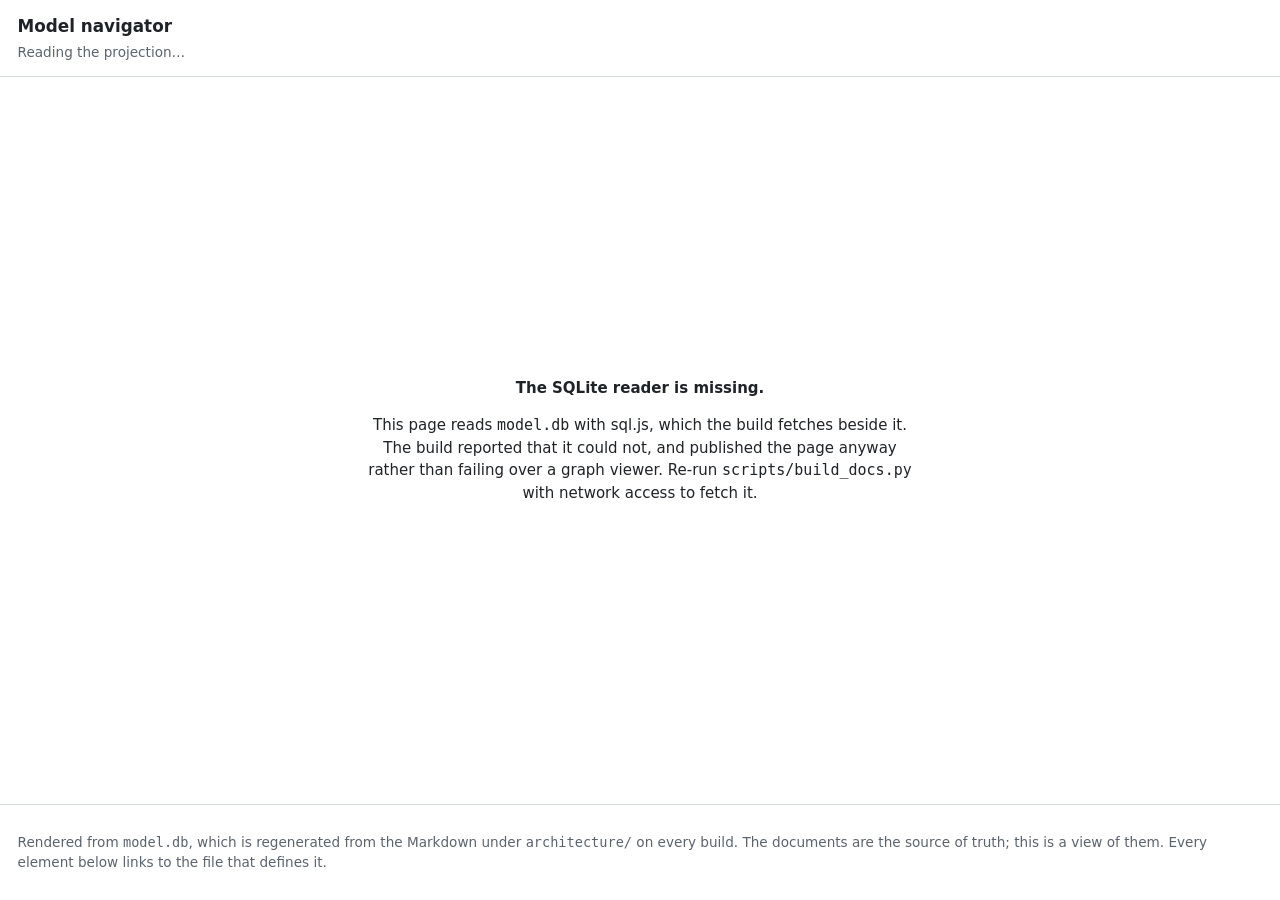
==== plugins/archreator/scaffold/navigator/index.html @ 5ea8c15d "feat: the model gets a reader — the graph navigator scaffold/navigator/ is one static page over the " ====
<!doctype html>
<html lang="en">
<head>
<meta charset="utf-8">
<meta name="viewport" content="width=device-width, initial-scale=1">
<title>Model navigator</title>
<link rel="icon" href="data:image/svg+xml,%3Csvg xmlns='http://www.w3.org/2000/svg' viewBox='0 0 16 16'%3E%3Ccircle cx='4' cy='4' r='2.5' fill='%23e6d6f5' stroke='%23555'/%3E%3Ccircle cx='12' cy='6' r='2.5' fill='%23fffbb5' stroke='%23555'/%3E%3Ccircle cx='7' cy='12' r='2.5' fill='%23c2f0ff' stroke='%23555'/%3E%3Cpath d='M4 4 12 6 7 12Z' fill='none' stroke='%23888'/%3E%3C/svg%3E">
<link rel="stylesheet" href="./navigator.css">
</head>
<body>
<header>
  <h1>Model navigator</h1>
  <p id="subtitle">Reading the projection…</p>
</header>

<main>
  <aside id="controls" hidden>
    <label class="field">
      <span>Model</span>
      <select id="project"></select>
    </label>

    <fieldset>
      <legend>Layers</legend>
      <div id="layers"></div>
      <button type="button" id="all-layers" class="link">all</button>
      <button type="button" id="no-layers" class="link">none</button>
    </fieldset>

    <fieldset>
      <legend>Relationships</legend>
      <label><input type="checkbox" id="show-identifier" checked> structure (from the identifier)</label>
      <label><input type="checkbox" id="show-pending" checked> planned, not yet true</label>
    </fieldset>

    <fieldset id="focus-box">
      <legend>Focus</legend>
      <p id="focus-none">Select an element to walk outward from it.</p>
      <div id="focus-on" hidden>
        <p><strong id="focus-name"></strong></p>
        <label class="field">
          <span>Hops</span>
          <input type="range" id="depth" min="1" max="4" value="2">
          <output id="depth-out">2</output>
        </label>
        <button type="button" id="clear-focus">show everything again</button>
      </div>
    </fieldset>

    <p id="counts"></p>
  </aside>

  <div id="canvas-wrap">
    <svg id="graph" role="img" aria-label="The model as a graph"></svg>
    <div id="status"></div>
  </div>

  <aside id="detail" hidden></aside>
</main>

<footer>
  <p>
    Rendered from <code id="dbname">model.db</code>, which is regenerated from the
    Markdown under <code>architecture/</code> on every build. The documents are the
    source of truth; this is a view of them. Every element below links to the file
    that defines it.
  </p>
</footer>

<script src="./sql-wasm.js"></script>
<script src="./navigator.js"></script>
</body>
</html>
---- plugins/archreator/scaffold/navigator/navigator.css ----
/* The navigator's own stylesheet.

   The layer palette is not chosen here. It is the one fixed in
   `architecture/README.md` § Notation conventions, which is the single source
   for it — a diagram in a document and a node on this page are the same
   element, and a reader should not have to learn two colour schemes. */
:root {
  color-scheme: light dark;
  --bg: #ffffff;
  --panel: #f6f7f9;
  --line: #d7dce3;
  --ink: #1f2328;
  --muted: #5b636d;
  --edge: #9aa4b0;
  --accent: #0b62c4;

  --motivation: #e6d6f5;
  --strategy: #f5deaa;
  --business: #fffbb5;
  --information: #d9f4ff;
  --application: #9adcf0;
  --technology: #c9e7b7;
  --implementation: #ffd6d6;
  --canvas: #ece4d8;
}
@media (prefers-color-scheme: dark) {
  :root {
    --bg: #14171c;
    --panel: #1b1f26;
    --line: #2c323b;
    --ink: #e6e9ee;
    --muted: #9aa4b0;
    --edge: #5b636d;
    --accent: #6fb1ff;
  }
}

* { box-sizing: border-box; }
body {
  margin: 0;
  font: 15px/1.5 system-ui, -apple-system, "Segoe UI", Roboto, sans-serif;
  background: var(--bg);
  color: var(--ink);
  display: flex;
  flex-direction: column;
  min-height: 100vh;
}
header, footer { padding: 0.85rem 1.1rem; border-bottom: 1px solid var(--line); }
footer { border-bottom: 0; border-top: 1px solid var(--line); color: var(--muted); font-size: 0.85rem; }
h1 { font-size: 1.05rem; margin: 0; }
#subtitle { margin: 0.2rem 0 0; color: var(--muted); font-size: 0.85rem; }

main { flex: 1; display: flex; min-height: 0; }
aside {
  width: 16rem;
  flex: 0 0 auto;
  padding: 0.9rem 1rem;
  background: var(--panel);
  border-right: 1px solid var(--line);
  overflow-y: auto;
}
#detail { border-right: 0; border-left: 1px solid var(--line); width: 19rem; }
#canvas-wrap { flex: 1; min-width: 0; position: relative; }
#graph { width: 100%; height: 100%; display: block; cursor: grab; }
#graph.dragging { cursor: grabbing; }
#status {
  position: absolute; inset: 0; display: grid; place-items: center;
  text-align: center; padding: 2rem; color: var(--muted); pointer-events: none;
}
#status.hidden { display: none; }
#status .fail { color: var(--ink); max-width: 34rem; pointer-events: auto; }

fieldset { border: 1px solid var(--line); border-radius: 6px; margin: 0 0 0.9rem; padding: 0.55rem 0.7rem; }
legend { font-size: 0.75rem; text-transform: uppercase; letter-spacing: 0.05em; color: var(--muted); }
label { display: block; font-size: 0.85rem; margin: 0.18rem 0; }
.field { display: flex; align-items: center; gap: 0.45rem; margin-bottom: 0.9rem; }
.field > span { color: var(--muted); font-size: 0.75rem; text-transform: uppercase; letter-spacing: 0.05em; }
select, input[type="range"] { flex: 1; min-width: 0; }
select { padding: 0.25rem; background: var(--bg); color: var(--ink); border: 1px solid var(--line); border-radius: 4px; }
button { font: inherit; cursor: pointer; border: 1px solid var(--line); background: var(--bg); color: var(--ink); border-radius: 4px; padding: 0.3rem 0.55rem; }
button.link { border: 0; background: none; color: var(--accent); padding: 0 0.35rem 0 0; text-decoration: underline; font-size: 0.8rem; }
#counts { color: var(--muted); font-size: 0.8rem; }
.swatch { display: inline-block; width: 0.7rem; height: 0.7rem; border-radius: 2px; border: 1px solid rgba(0,0,0,.25); margin-right: 0.35rem; vertical-align: -1px; }

#detail h2 { font-size: 0.95rem; margin: 0 0 0.15rem; }
#detail .kind { color: var(--muted); font-size: 0.8rem; margin: 0 0 0.7rem; }
#detail dl { margin: 0; font-size: 0.85rem; }
#detail dt { color: var(--muted); font-size: 0.72rem; text-transform: uppercase; letter-spacing: 0.05em; margin-top: 0.6rem; }
#detail dd { margin: 0.1rem 0 0; overflow-wrap: anywhere; }
#detail a { color: var(--accent); }
.badge { display: inline-block; font-size: 0.72rem; padding: 0.08rem 0.4rem; border-radius: 999px; border: 1px solid var(--line); color: var(--muted); }

.node { cursor: pointer; }
.node circle { stroke: rgba(0,0,0,.45); stroke-width: 1; }
.node text { font-size: 9px; fill: var(--ink); pointer-events: none; paint-order: stroke; stroke: var(--bg); stroke-width: 2.5px; }
.node.dim { opacity: 0.16; }
.node.root circle { stroke: var(--accent); stroke-width: 2.5; }
.edge { stroke: var(--edge); fill: none; }
.edge.identifier { stroke-dasharray: 1 3; }
.edge.pending { stroke-dasharray: 5 4; }
.edge.dim { opacity: 0.07; }

@media (max-width: 800px) {
  main { flex-direction: column; }
  aside { width: auto; border-right: 0; border-bottom: 1px solid var(--line); max-height: 40vh; }
  #detail { border-left: 0; }
  #canvas-wrap { min-height: 60vh; }
}
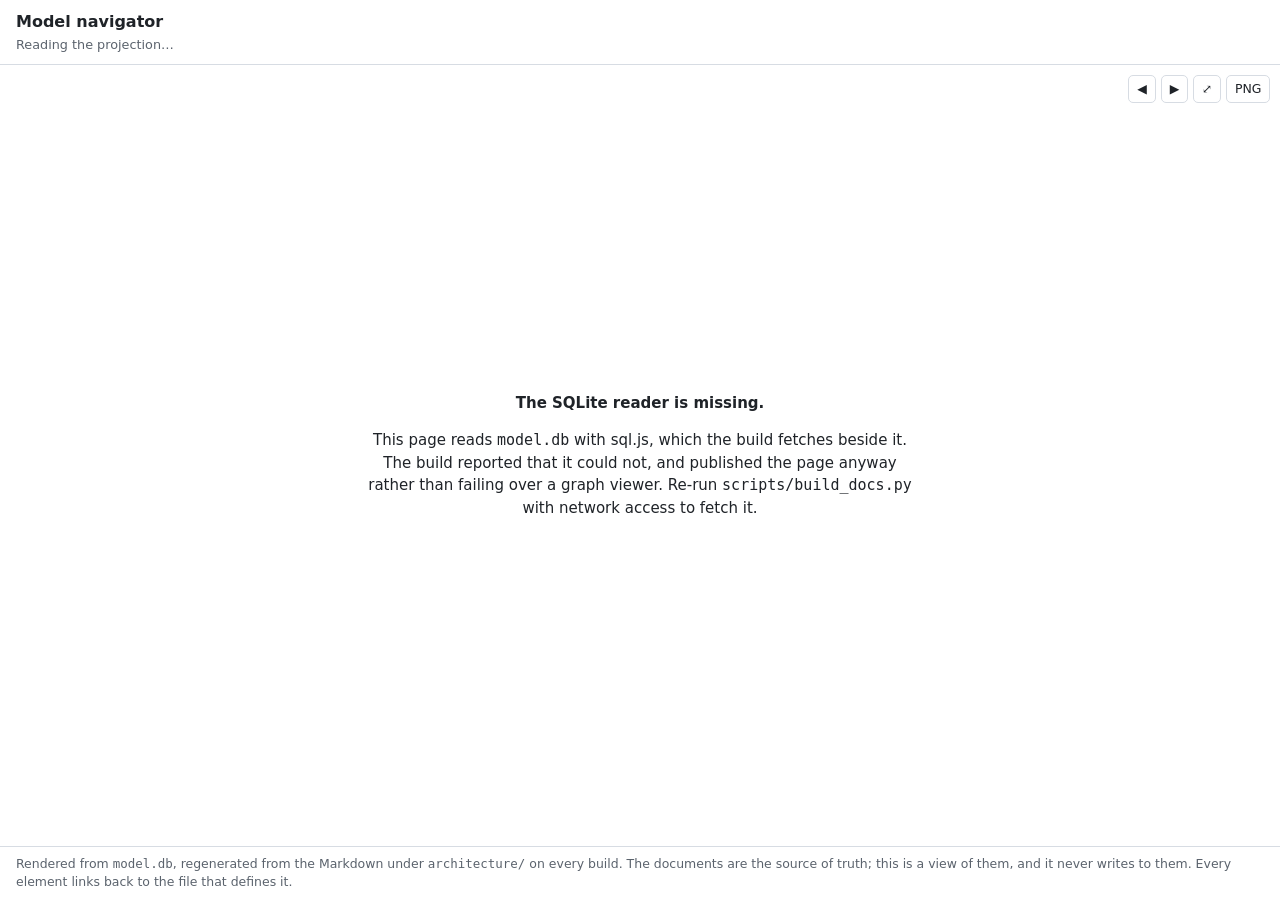
==== commit 61914113: "feat: a navigator somebody can actually read Initiative 10, PLAT5. Initiative 7 proved the graph cou" ====
--- a/plugins/archreator/scaffold/navigator/index.html
+++ b/plugins/archreator/scaffold/navigator/index.html
@@ -4,13 +4,20 @@
 <meta charset="utf-8">
 <meta name="viewport" content="width=device-width, initial-scale=1">
 <title>Model navigator</title>
-<link rel="icon" href="data:image/svg+xml,%3Csvg xmlns='http://www.w3.org/2000/svg' viewBox='0 0 16 16'%3E%3Ccircle cx='4' cy='4' r='2.5' fill='%23e6d6f5' stroke='%23555'/%3E%3Ccircle cx='12' cy='6' r='2.5' fill='%23fffbb5' stroke='%23555'/%3E%3Ccircle cx='7' cy='12' r='2.5' fill='%23c2f0ff' stroke='%23555'/%3E%3Cpath d='M4 4 12 6 7 12Z' fill='none' stroke='%23888'/%3E%3C/svg%3E">
+<link rel="icon" href="data:image/svg+xml,%3Csvg xmlns='http://www.w3.org/2000/svg' viewBox='0 0 16 16'%3E%3Crect x='1' y='2' width='7' height='4' rx='1' fill='%23e6d6f5' stroke='%23555'/%3E%3Crect x='8' y='7' width='7' height='4' rx='1' fill='%23fffbb5' stroke='%23555'/%3E%3Crect x='2' y='11' width='7' height='4' rx='1' fill='%23c2f0ff' stroke='%23555'/%3E%3Cpath d='M5 6v1.5h8M11 11v-0.5' fill='none' stroke='%23888'/%3E%3C/svg%3E">
 <link rel="stylesheet" href="./navigator.css">
 </head>
 <body>
 <header>
-  <h1>Model navigator</h1>
-  <p id="subtitle">Reading the projection…</p>
+  <div class="brand">
+    <h1>Model navigator</h1>
+    <p id="subtitle">Reading the projection…</p>
+  </div>
+  <div class="search" id="search-box" hidden>
+    <input id="q" type="search" placeholder="Search elements — try a name, or type:  layer:  status:" autocomplete="off" spellcheck="false">
+    <kbd>/</kbd>
+    <div id="suggest" hidden></div>
+  </div>
 </header>
 
 <main>
@@ -18,6 +25,13 @@
     <label class="field">
       <span>Model</span>
       <select id="project"></select>
+    </label>
+    <label class="field">
+      <span>Layout</span>
+      <select id="layout">
+        <option value="layered">Layered — by ArchiMate layer</option>
+        <option value="force">Force — by connection</option>
+      </select>
     </label>
 
     <fieldset>
@@ -31,6 +45,7 @@
       <legend>Relationships</legend>
       <label><input type="checkbox" id="show-identifier" checked> structure (from the identifier)</label>
       <label><input type="checkbox" id="show-pending" checked> planned, not yet true</label>
+      <label><input type="checkbox" id="show-labels"> label every relationship</label>
     </fieldset>
 
     <fieldset id="focus-box">
@@ -47,11 +62,37 @@
       </div>
     </fieldset>
 
+    <fieldset>
+      <legend>Views</legend>
+      <select id="view-list"><option value="">— saved views —</option></select>
+      <div class="row">
+        <button type="button" id="view-save">save current</button>
+        <button type="button" id="view-delete" title="Delete the selected view">delete</button>
+      </div>
+      <div class="row">
+        <button type="button" id="view-export">export</button>
+        <button type="button" id="view-import">import</button>
+        <input type="file" id="view-file" accept="application/json" hidden>
+      </div>
+      <p class="hint">A view is a lens — filters, focus, layout and the boxes you moved. It never changes the model.</p>
+    </fieldset>
+
+    <fieldset>
+      <legend>Legend</legend>
+      <div id="legend"></div>
+    </fieldset>
+
     <p id="counts"></p>
   </aside>
 
   <div id="canvas-wrap">
     <svg id="graph" role="img" aria-label="The model as a graph"></svg>
+    <div id="toolbar">
+      <button type="button" id="nav-back" title="Back">◀</button>
+      <button type="button" id="nav-forward" title="Forward">▶</button>
+      <button type="button" id="fit-view" title="Fit to view">⤢</button>
+      <button type="button" id="png" title="Export what is on screen as a PNG">PNG</button>
+    </div>
     <div id="status"></div>
   </div>
 
@@ -60,10 +101,10 @@
 
 <footer>
   <p>
-    Rendered from <code id="dbname">model.db</code>, which is regenerated from the
-    Markdown under <code>architecture/</code> on every build. The documents are the
-    source of truth; this is a view of them. Every element below links to the file
-    that defines it.
+    Rendered from <code>model.db</code>, regenerated from the Markdown under
+    <code>architecture/</code> on every build. The documents are the source of truth;
+    this is a view of them, and it never writes to them. Every element links back to
+    the file that defines it.
   </p>
 </footer>
 
--- a/plugins/archreator/scaffold/navigator/navigator.css
+++ b/plugins/archreator/scaffold/navigator/navigator.css
@@ -2,7 +2,7 @@
 
    The layer palette is not chosen here. It is the one fixed in
    `architecture/README.md` § Notation conventions, which is the single source
-   for it — a diagram in a document and a node on this page are the same
+   for it — a diagram in a document and a box on this page are the same
    element, and a reader should not have to learn two colour schemes. */
 :root {
   color-scheme: light dark;
@@ -13,6 +13,8 @@
   --muted: #5b636d;
   --edge: #9aa4b0;
   --accent: #0b62c4;
+  --accent-soft: #e4effc;
+  --box-stroke: #6b7480;
 
   --motivation: #e6d6f5;
   --strategy: #f5deaa;
@@ -32,6 +34,8 @@
     --muted: #9aa4b0;
     --edge: #5b636d;
     --accent: #6fb1ff;
+    --accent-soft: #1d2a3a;
+    --box-stroke: #39404a;
   }
 }
 
@@ -43,66 +47,130 @@
   color: var(--ink);
   display: flex;
   flex-direction: column;
-  min-height: 100vh;
+  height: 100vh;
+  overflow: hidden;
 }
-header, footer { padding: 0.85rem 1.1rem; border-bottom: 1px solid var(--line); }
-footer { border-bottom: 0; border-top: 1px solid var(--line); color: var(--muted); font-size: 0.85rem; }
-h1 { font-size: 1.05rem; margin: 0; }
-#subtitle { margin: 0.2rem 0 0; color: var(--muted); font-size: 0.85rem; }
+header {
+  padding: 0.6rem 1rem;
+  border-bottom: 1px solid var(--line);
+  display: flex; align-items: center; gap: 1.2rem; flex-wrap: wrap;
+}
+.brand { flex: 0 0 auto; }
+h1 { font-size: 1rem; margin: 0; }
+#subtitle { margin: 0.1rem 0 0; color: var(--muted); font-size: 0.8rem; max-width: 46rem; }
+footer { border-top: 1px solid var(--line); color: var(--muted); font-size: 0.78rem; padding: 0.5rem 1rem; }
+footer p { margin: 0; }
+
+/* ---- search ---- */
+.search { position: relative; flex: 1 1 22rem; min-width: 14rem; max-width: 34rem; }
+.search input {
+  width: 100%; padding: 0.42rem 2rem 0.42rem 0.6rem; font: inherit; font-size: 0.88rem;
+  background: var(--bg); color: var(--ink);
+  border: 1px solid var(--line); border-radius: 6px;
+}
+.search input:focus { outline: 2px solid var(--accent); outline-offset: -1px; }
+.search kbd {
+  position: absolute; right: 0.5rem; top: 50%; transform: translateY(-50%);
+  font: 0.7rem/1 ui-monospace, monospace; color: var(--muted);
+  border: 1px solid var(--line); border-radius: 3px; padding: 0.12rem 0.3rem;
+}
+#suggest {
+  position: absolute; z-index: 20; top: calc(100% + 4px); left: 0; right: 0;
+  max-height: 22rem; overflow-y: auto;
+  background: var(--bg); border: 1px solid var(--line); border-radius: 6px;
+  box-shadow: 0 8px 24px rgba(0,0,0,.14);
+}
+#suggest .group { font-size: 0.68rem; text-transform: uppercase; letter-spacing: .06em;
+  color: var(--muted); padding: 0.4rem 0.6rem 0.2rem; }
+#suggest button {
+  display: flex; width: 100%; gap: 0.5rem; align-items: baseline;
+  border: 0; background: none; text-align: left; padding: 0.3rem 0.6rem;
+  font: inherit; font-size: 0.85rem; color: var(--ink); cursor: pointer;
+}
+#suggest button:hover, #suggest button.on { background: var(--accent-soft); }
+#suggest .id { font: 0.78rem ui-monospace, monospace; color: var(--muted); flex: 0 0 auto; }
+#suggest .meta { margin-left: auto; font-size: 0.75rem; color: var(--muted); flex: 0 0 auto; }
+#suggest .none { padding: 0.6rem; color: var(--muted); font-size: 0.85rem; }
 
 main { flex: 1; display: flex; min-height: 0; }
 aside {
-  width: 16rem;
-  flex: 0 0 auto;
-  padding: 0.9rem 1rem;
-  background: var(--panel);
-  border-right: 1px solid var(--line);
-  overflow-y: auto;
+  width: 16.5rem; flex: 0 0 auto; padding: 0.9rem 1rem;
+  background: var(--panel); border-right: 1px solid var(--line); overflow-y: auto;
 }
-#detail { border-right: 0; border-left: 1px solid var(--line); width: 19rem; }
+#detail { border-right: 0; border-left: 1px solid var(--line); width: 23rem; }
 #canvas-wrap { flex: 1; min-width: 0; position: relative; }
-#graph { width: 100%; height: 100%; display: block; cursor: grab; }
+#graph { width: 100%; height: 100%; display: block; cursor: grab; touch-action: none; }
 #graph.dragging { cursor: grabbing; }
-#status {
-  position: absolute; inset: 0; display: grid; place-items: center;
-  text-align: center; padding: 2rem; color: var(--muted); pointer-events: none;
-}
+#status { position: absolute; inset: 0; display: grid; place-items: center;
+  text-align: center; padding: 2rem; color: var(--muted); pointer-events: none; }
 #status.hidden { display: none; }
 #status .fail { color: var(--ink); max-width: 34rem; pointer-events: auto; }
 
-fieldset { border: 1px solid var(--line); border-radius: 6px; margin: 0 0 0.9rem; padding: 0.55rem 0.7rem; }
-legend { font-size: 0.75rem; text-transform: uppercase; letter-spacing: 0.05em; color: var(--muted); }
-label { display: block; font-size: 0.85rem; margin: 0.18rem 0; }
-.field { display: flex; align-items: center; gap: 0.45rem; margin-bottom: 0.9rem; }
-.field > span { color: var(--muted); font-size: 0.75rem; text-transform: uppercase; letter-spacing: 0.05em; }
+#toolbar { position: absolute; top: 0.6rem; right: 0.6rem; display: flex; gap: 0.3rem; }
+#toolbar button {
+  font: inherit; font-size: 0.78rem; cursor: pointer; padding: 0.25rem 0.5rem;
+  background: var(--bg); color: var(--ink); border: 1px solid var(--line); border-radius: 5px;
+}
+#toolbar button:disabled { opacity: .4; cursor: default; }
+
+fieldset { border: 1px solid var(--line); border-radius: 6px; margin: 0 0 0.9rem; padding: 0.5rem 0.7rem; }
+legend { font-size: 0.7rem; text-transform: uppercase; letter-spacing: 0.05em; color: var(--muted); }
+label { display: block; font-size: 0.84rem; margin: 0.16rem 0; }
+.field { display: flex; align-items: center; gap: 0.45rem; margin-bottom: 0.8rem; }
+.field > span { color: var(--muted); font-size: 0.7rem; text-transform: uppercase; letter-spacing: 0.05em; }
 select, input[type="range"] { flex: 1; min-width: 0; }
-select { padding: 0.25rem; background: var(--bg); color: var(--ink); border: 1px solid var(--line); border-radius: 4px; }
-button { font: inherit; cursor: pointer; border: 1px solid var(--line); background: var(--bg); color: var(--ink); border-radius: 4px; padding: 0.3rem 0.55rem; }
-button.link { border: 0; background: none; color: var(--accent); padding: 0 0.35rem 0 0; text-decoration: underline; font-size: 0.8rem; }
-#counts { color: var(--muted); font-size: 0.8rem; }
+select { padding: 0.25rem; background: var(--bg); color: var(--ink); border: 1px solid var(--line); border-radius: 4px; font: inherit; font-size: 0.82rem; width: 100%; }
+button { font: inherit; font-size: 0.82rem; cursor: pointer; border: 1px solid var(--line); background: var(--bg); color: var(--ink); border-radius: 4px; padding: 0.28rem 0.5rem; }
+button.link { border: 0; background: none; color: var(--accent); padding: 0 0.35rem 0 0; text-decoration: underline; font-size: 0.78rem; }
+.row { display: flex; gap: 0.3rem; margin-top: 0.4rem; }
+.row button { flex: 1; }
+.hint { font-size: 0.72rem; color: var(--muted); margin: 0.5rem 0 0; }
+#counts { color: var(--muted); font-size: 0.78rem; }
 .swatch { display: inline-block; width: 0.7rem; height: 0.7rem; border-radius: 2px; border: 1px solid rgba(0,0,0,.25); margin-right: 0.35rem; vertical-align: -1px; }
+.warn { margin: 0.4rem 0 0; font-size: 0.82rem; color: var(--ink); background: #fff4d6; border: 1px solid #e6c96a; border-radius: 5px; padding: 0.3rem 0.5rem; }
+@media (prefers-color-scheme: dark) { .warn { background: #3a3320; border-color: #6b5c2a; } }
 
-#detail h2 { font-size: 0.95rem; margin: 0 0 0.15rem; }
-#detail .kind { color: var(--muted); font-size: 0.8rem; margin: 0 0 0.7rem; }
-#detail dl { margin: 0; font-size: 0.85rem; }
-#detail dt { color: var(--muted); font-size: 0.72rem; text-transform: uppercase; letter-spacing: 0.05em; margin-top: 0.6rem; }
+#legend .line { display: flex; align-items: center; gap: 0.4rem; font-size: 0.76rem; color: var(--muted); margin: 0.15rem 0; }
+#legend svg { flex: 0 0 auto; }
+
+/* ---- detail panel ---- */
+#detail h2 { font-size: 1rem; margin: 0 0 0.15rem; line-height: 1.3; }
+#detail .kind { color: var(--muted); font-size: 0.78rem; margin: 0 0 0.8rem; }
+#detail h3 { font-size: 0.7rem; text-transform: uppercase; letter-spacing: 0.06em;
+  color: var(--muted); margin: 1.1rem 0 0.35rem; }
+#detail dl { margin: 0; font-size: 0.84rem; }
+#detail dt { color: var(--muted); font-size: 0.7rem; text-transform: uppercase; letter-spacing: 0.05em; margin-top: 0.55rem; }
 #detail dd { margin: 0.1rem 0 0; overflow-wrap: anywhere; }
 #detail a { color: var(--accent); }
-.badge { display: inline-block; font-size: 0.72rem; padding: 0.08rem 0.4rem; border-radius: 999px; border: 1px solid var(--line); color: var(--muted); }
+#detail .excerpt { border-left: 2px solid var(--line); padding: 0 0 0 0.6rem; margin: 0 0 0.7rem; font-size: 0.84rem; }
+#detail .excerpt .src { display: block; color: var(--muted); font-size: 0.72rem; margin-top: 0.25rem; }
+#detail .rel { display: flex; gap: 0.4rem; align-items: baseline; font-size: 0.82rem; margin: 0.18rem 0; }
+#detail .rel .verb { color: var(--muted); flex: 0 0 auto; }
+#detail .rel button { border: 0; background: none; color: var(--accent); padding: 0; text-align: left; text-decoration: underline; cursor: pointer; font-size: 0.82rem; }
+.badge { display: inline-block; font-size: 0.7rem; padding: 0.06rem 0.38rem; border-radius: 999px; border: 1px solid var(--line); color: var(--muted); }
+#detail .actions { margin-top: 1rem; display: flex; gap: 0.3rem; flex-wrap: wrap; }
 
+/* ---- graph ---- */
 .node { cursor: pointer; }
-.node circle { stroke: rgba(0,0,0,.45); stroke-width: 1; }
-.node text { font-size: 9px; fill: var(--ink); pointer-events: none; paint-order: stroke; stroke: var(--bg); stroke-width: 2.5px; }
-.node.dim { opacity: 0.16; }
-.node.root circle { stroke: var(--accent); stroke-width: 2.5; }
+.node rect { stroke: var(--box-stroke); stroke-width: 1; }
+.node .name { font-size: 11px; fill: #24292f; font-weight: 600; }
+.node .id { font-size: 9px; fill: #4b5563; font-family: ui-monospace, monospace; }
+.node .glyph { font-size: 11px; fill: #24292f; }
+.node.root rect { stroke: var(--accent); stroke-width: 2.5; }
+.node.elsewhere rect { stroke-dasharray: 3 2; }
+.node.retired rect { opacity: .55; }
+.node.hit rect { stroke: var(--accent); stroke-width: 2; }
 .edge { stroke: var(--edge); fill: none; }
 .edge.identifier { stroke-dasharray: 1 3; }
 .edge.pending { stroke-dasharray: 5 4; }
-.edge.dim { opacity: 0.07; }
+.edge-label { font-size: 8px; fill: var(--muted); paint-order: stroke; stroke: var(--bg); stroke-width: 2.5px; }
+.lane { fill: none; stroke: var(--line); stroke-dasharray: 4 4; }
+.lane-label { font-size: 10px; fill: var(--muted); text-transform: uppercase; letter-spacing: .06em; }
 
-@media (max-width: 800px) {
+@media (max-width: 900px) {
+  body { height: auto; overflow: auto; }
   main { flex-direction: column; }
   aside { width: auto; border-right: 0; border-bottom: 1px solid var(--line); max-height: 40vh; }
-  #detail { border-left: 0; }
-  #canvas-wrap { min-height: 60vh; }
+  #detail { border-left: 0; width: auto; }
+  #canvas-wrap { min-height: 70vh; }
 }
